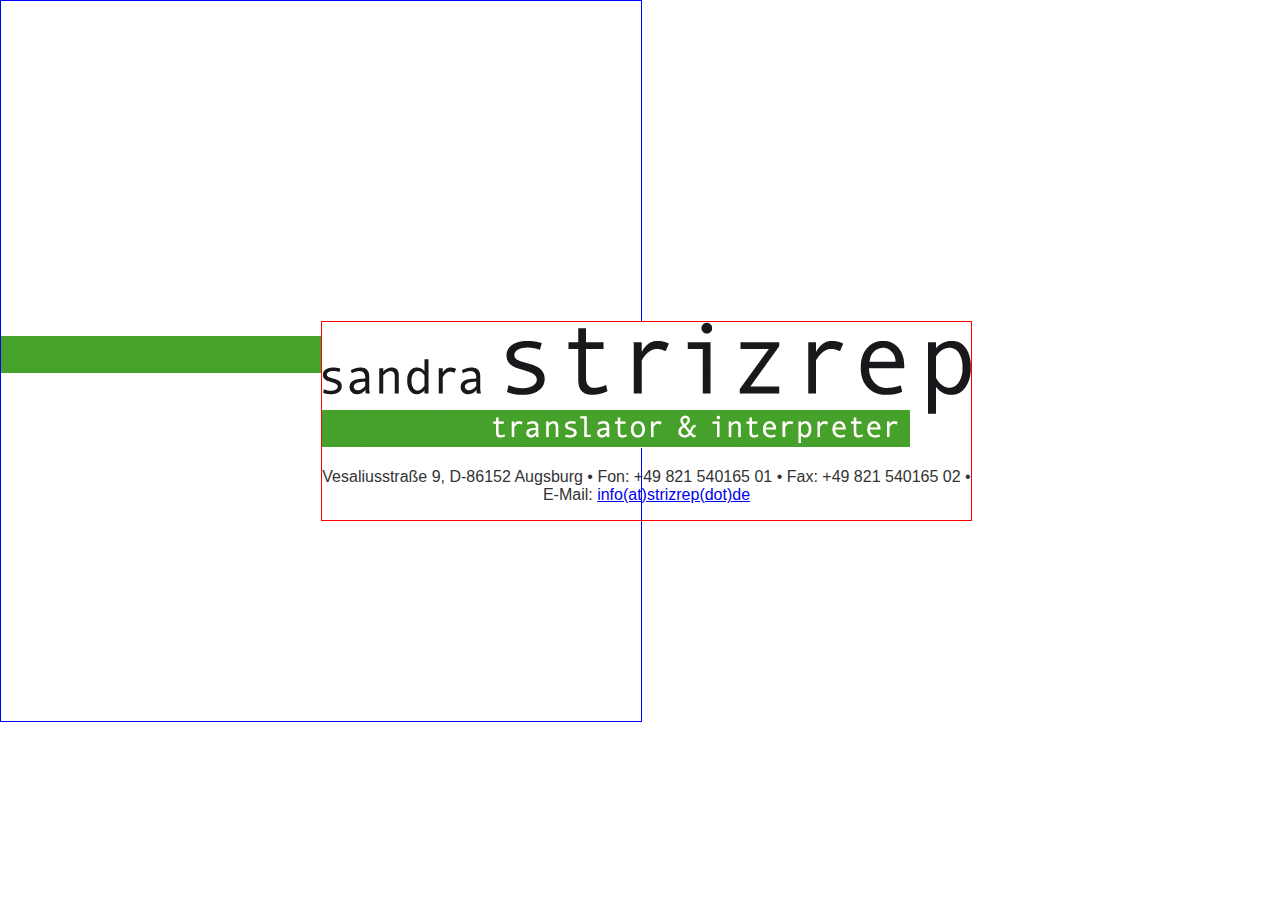
==== index.html @ 2056b743 "work-in-progress" ====
<!DOCTYPE html PUBLIC "-//W3C//DTD HTML 4.01//EN"
   "http://www.w3.org/TR/html4/strict.dtd">

<html lang="en">
<head>
	<meta http-equiv="Content-Type" content="text/html; charset=utf-8">
	<title>SANDRA STRIZREP</title>
	<link rel="shortcut icon" href="images/favicon.ico" type="image/x-icon">
	<meta name="author" content="Kreativkombinat GbR">
	<meta name="description" content="" />
	<link rel="stylesheet" href="css/style.css">
</head>
<body>
	<div class="all">
				<div class="outer-wrapper">
				<div class="site">
					<img src="images/logo.gif" alt="SANDRA STRIZREP" />
					<p>Vesaliusstraße 9, D-86152 Augsburg &bull; Fon: +49 821 540165 01 &bull; Fax: +49 821 540165 02 &bull; E-Mail: <a href="mailto:info@strizrep.de">info(at)strizrep(dot)de</a></p>
				</div>
			</div>
	</div>
</body>
</html>
---- css/style.css ----
html,
body {
  margin: 0px;
  padding: 0px;
  height: 100%;
  width: 100%;
}
body {
  font-family: Helvetica;
  font-size: 100%;
  text-align: center;
  color: #333333;
  background: #ffffff;
}
.all {
  background: transparent;
  height: 100%;
  padding: 0px;
  margin: 0px;
}
.outer-wrapper {
  background: url(../images/bg.gif) repeat-x;
  border: 1px solid blue;
  width: 50%;
  height: 80%;
}
.site {
  width: 649px;
  margin: 50% 50%;
  border: 1px solid red;
}
.wrapper p {
  padding: 0px 0px 0px 0px;
  font-size: 90%;
}
.wrapper a:link,
.wrapper a:visited,
.wrapper a:hover {
  color: #45a12a;
  text-decoration: none;
}
.wrapper a:hover {
  text-decoration: underline;
}
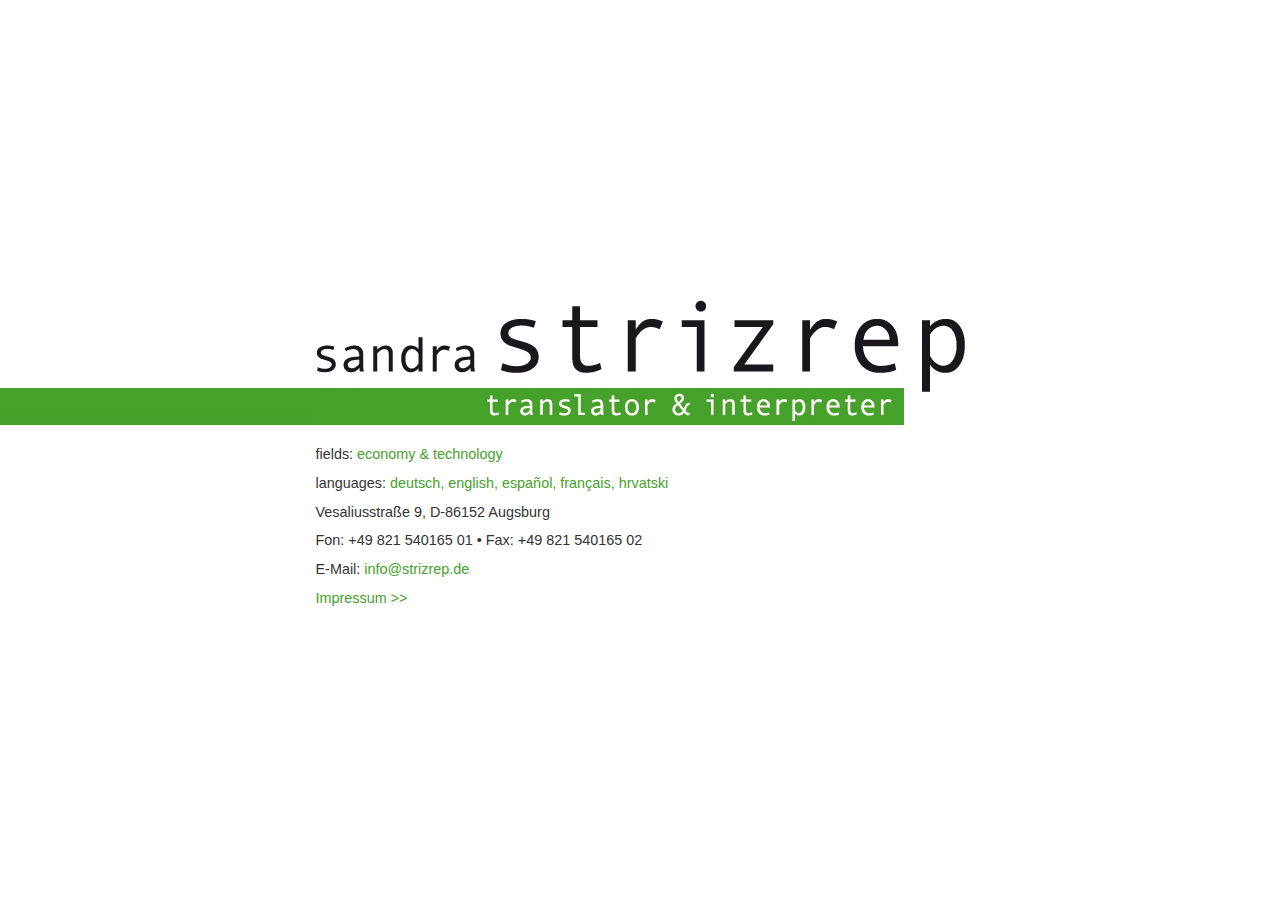
==== commit f2ec453f: "done" ====
--- a/index.html
+++ b/index.html
@@ -4,20 +4,38 @@
 <html lang="en">
 <head>
 	<meta http-equiv="Content-Type" content="text/html; charset=utf-8">
-	<title>SANDRA STRIZREP</title>
+	<title>sandra strizrep - translator &amp; interpreter - deutsch - english - español - français - hrvatski</title>
+	<meta name="language" content="de">
+	<meta name="keywords" content="strizrep, translator, interpreter, deutsch, english, español, français, hrvatski, economy, technology">
+	<meta name="description" content="sandra strizrep - translator &amp; interpreter - deutsch - english - español - français - hrvatski">
+	<meta name="robots" content="index,follow">
+	<meta name="audience" content="alle">
+	<meta name="page-topic" content="Dienstleistungen">
+	<meta name="revisit-after" CONTENT="7 days">
 	<link rel="shortcut icon" href="images/favicon.ico" type="image/x-icon">
-	<meta name="author" content="Kreativkombinat GbR">
-	<meta name="description" content="" />
+	<meta name="author" content="sandra strizrep">
 	<link rel="stylesheet" href="css/style.css">
 </head>
 <body>
 	<div class="all">
-				<div class="outer-wrapper">
-				<div class="site">
-					<img src="images/logo.gif" alt="SANDRA STRIZREP" />
-					<p>Vesaliusstraße 9, D-86152 Augsburg &bull; Fon: +49 821 540165 01 &bull; Fax: +49 821 540165 02 &bull; E-Mail: <a href="mailto:info@strizrep.de">info(at)strizrep(dot)de</a></p>
-				</div>
-			</div>
+		<div class="outer-wrapper">
+			<table class="site" cellspacing="0" cellpadding="0">
+				<tr>
+					<td class="left">&nbsp;</td>
+						<td class="mitte">
+							<img src="images/logo.gif" alt="SANDRA STRIZREP" />
+								<div class="fields">
+									<span class="black">fields:</span> economy &amp; technology<br />
+									<span class="black">languages:</span> deutsch, english, español, français, hrvatski<br />
+									<span class="black">Vesaliusstraße 9, D-86152 Augsburg<br />
+														Fon: +49 821 540165 01 &bull; Fax: +49 821 540165 02<br />
+														E-Mail:</span> <a href="mailto:info@strizrep.de">info@strizrep.de</a><br /><a href="impressum.html">Impressum >></a>
+								</div>
+						</td> 
+					<td class="right">&nbsp;</td>
+				</tr>
+			</table>
+		</div>
 	</div>
 </body>
 </html>
--- a/css/style.css
+++ b/css/style.css
@@ -12,6 +12,15 @@
   color: #333333;
   background: #ffffff;
 }
+a:link,
+a:visited,
+a:hover {
+  color: #45a12a;
+  text-decoration: none;
+}
+a:hover {
+  text-decoration: underline;
+}
 .all {
   background: transparent;
   height: 100%;
@@ -19,26 +28,55 @@
   margin: 0px;
 }
 .outer-wrapper {
-  background: url(../images/bg.gif) repeat-x;
-  border: 1px solid blue;
-  width: 50%;
-  height: 80%;
+  border: 0px solid blue;
 }
 .site {
-  width: 649px;
-  margin: 50% 50%;
-  border: 1px solid red;
+  margin: 0px auto 0px auto;
+  vertical-align: top;
+  padding: 300px 0px 0px 0px;
 }
-.wrapper p {
+.site-impressum {
+  margin: 0px auto 0px auto;
+  vertical-align: top;
   padding: 0px 0px 0px 0px;
-  font-size: 90%;
 }
-.wrapper a:link,
-.wrapper a:visited,
-.wrapper a:hover {
-  color: #45a12a;
-  text-decoration: none;
+.left {
+  background: url(../images/bg.gif) repeat-x;
+  border: 0px solid red;
+  margin: 0px 0px 0px 0px;
+  width: 25%;
+  vertical-align: top;
 }
-.wrapper a:hover {
-  text-decoration: underline;
+.site-impressum .left {
+  background: transparent;
+  border: 0px solid red;
+  margin: 0px 0px 0px 0px;
+  width: 25%;
+  vertical-align: top;
 }
+.right {
+  border: 0px solid black;
+  width: 25%;
+  vertical-align: top;
+}
+.mitte {
+  width: 50%;
+  margin: 0px auto;
+  border: 0px solid red;
+  vertical-align: top;
+  text-align: left;
+}
+.mitte p {
+  padding: 0px 0px 0px 0px;
+  font-size: 0.8em;
+  line-height: 1.6em;
+}
+.fields {
+  margin: 10px 0px 0px 0px;
+  color: #45a22b;
+  font-size: 0.9em;
+  line-height: 2em;
+}
+.black {
+  color: #333333;
+}
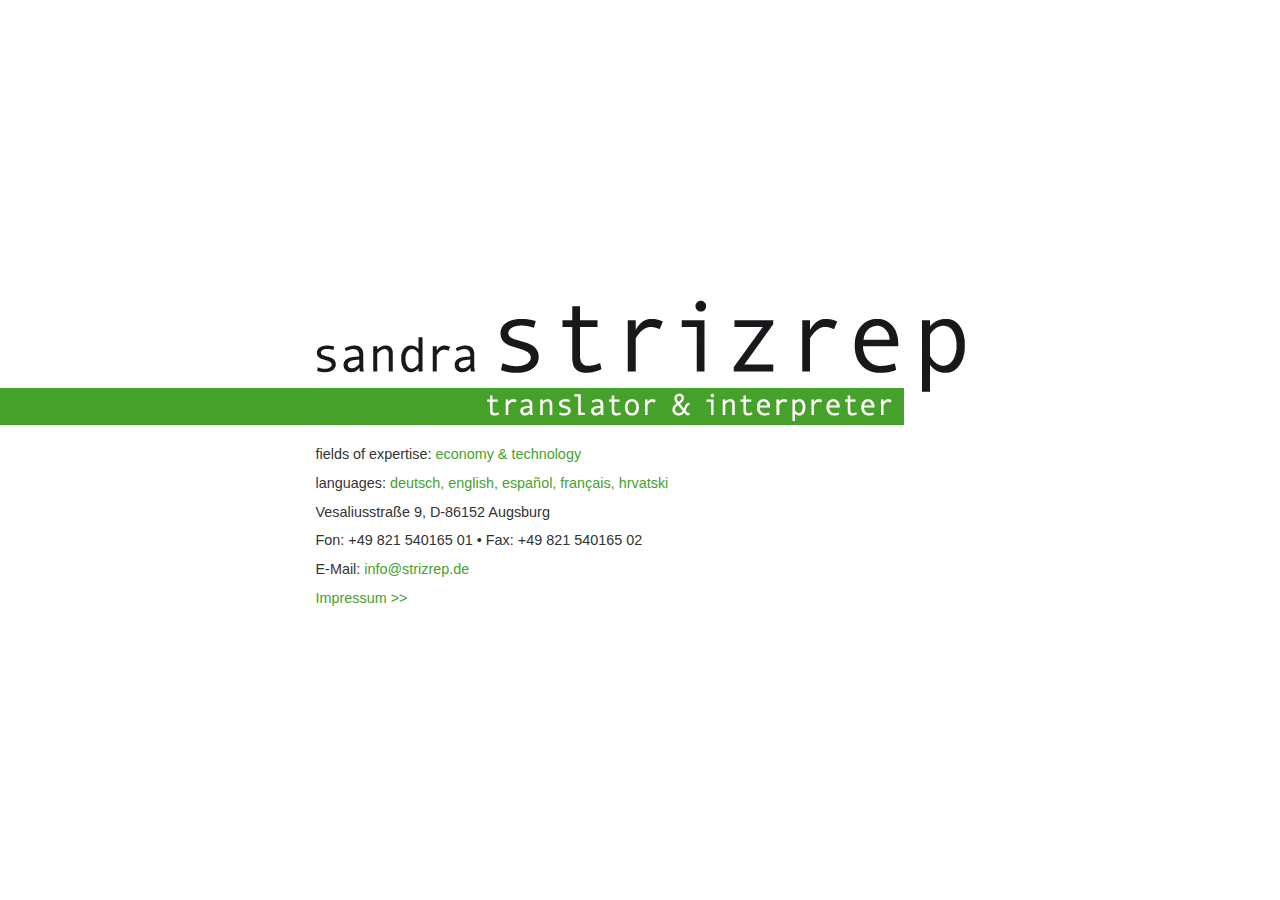
==== commit 8ae68019: "Update index.html" ====
--- a/index.html
+++ b/index.html
@@ -25,7 +25,7 @@
 						<td class="mitte">
 							<img src="images/logo.gif" alt="SANDRA STRIZREP" />
 								<div class="fields">
-									<span class="black">fields:</span> economy &amp; technology<br />
+									<span class="black">fields of expertise:</span> economy &amp; technology<br />
 									<span class="black">languages:</span> deutsch, english, español, français, hrvatski<br />
 									<span class="black">Vesaliusstraße 9, D-86152 Augsburg<br />
 														Fon: +49 821 540165 01 &bull; Fax: +49 821 540165 02<br />
@@ -37,5 +37,19 @@
 			</table>
 		</div>
 	</div>
+
+	<!-- Piwik -->
+<script type="text/javascript">
+var pkBaseURL = (("https:" == document.location.protocol) ? "https://admin.kreativkombinat.de/piwik/" : "http://admin.kreativkombinat.de/piwik/");
+document.write(unescape("%3Cscript src='" + pkBaseURL + "piwik.js' type='text/javascript'%3E%3C/script%3E"));
+</script><script type="text/javascript">
+try {
+var piwikTracker = Piwik.getTracker(pkBaseURL + "piwik.php", 27);
+piwikTracker.trackPageView();
+piwikTracker.enableLinkTracking();
+} catch( err ) {}
+</script><noscript><p><img src="http://admin.kreativkombinat.de/piwik/piwik.php?idsite=27" style="border:0" alt="" /></p></noscript>
+<!-- End Piwik Tracking Code -->
+
 </body>
 </html>
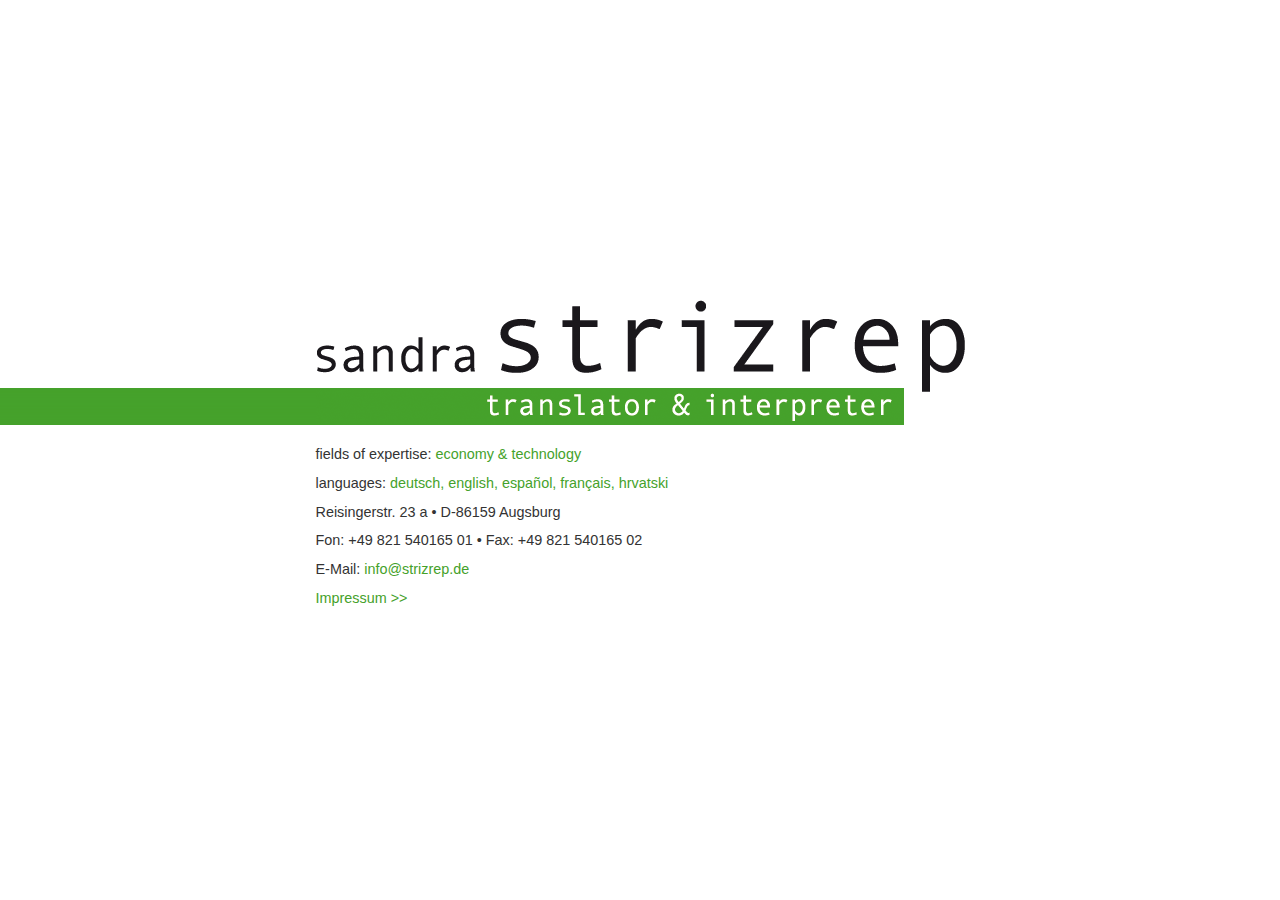
==== commit a8509729: "Adressänderung" ====
--- a/index.html
+++ b/index.html
@@ -27,7 +27,7 @@
 								<div class="fields">
 									<span class="black">fields of expertise:</span> economy &amp; technology<br />
 									<span class="black">languages:</span> deutsch, english, español, français, hrvatski<br />
-									<span class="black">Vesaliusstraße 9, D-86152 Augsburg<br />
+									<span class="black">Reisingerstr. 23 a &bull; D-86159 Augsburg<br />
 														Fon: +49 821 540165 01 &bull; Fax: +49 821 540165 02<br />
 														E-Mail:</span> <a href="mailto:info@strizrep.de">info@strizrep.de</a><br /><a href="impressum.html">Impressum >></a>
 								</div>
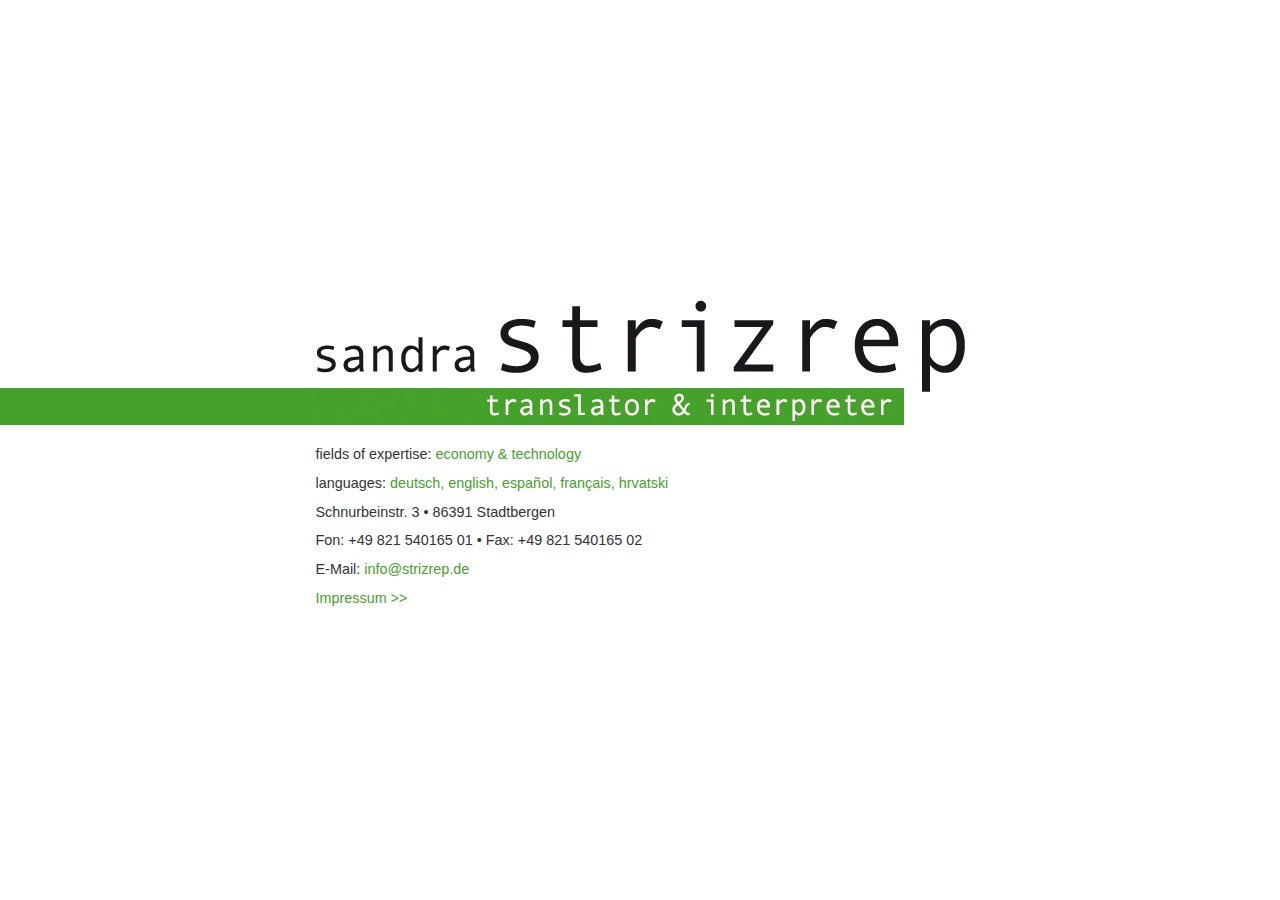
==== commit 8d9024f9: "adress update" ====
--- a/index.html
+++ b/index.html
@@ -27,7 +27,7 @@
 								<div class="fields">
 									<span class="black">fields of expertise:</span> economy &amp; technology<br />
 									<span class="black">languages:</span> deutsch, english, español, français, hrvatski<br />
-									<span class="black">Reisingerstr. 23 a &bull; D-86159 Augsburg<br />
+									<span class="black">Schnurbeinstr. 3 &bull; 86391 Stadtbergen<br />
 														Fon: +49 821 540165 01 &bull; Fax: +49 821 540165 02<br />
 														E-Mail:</span> <a href="mailto:info@strizrep.de">info@strizrep.de</a><br /><a href="impressum.html">Impressum >></a>
 								</div>
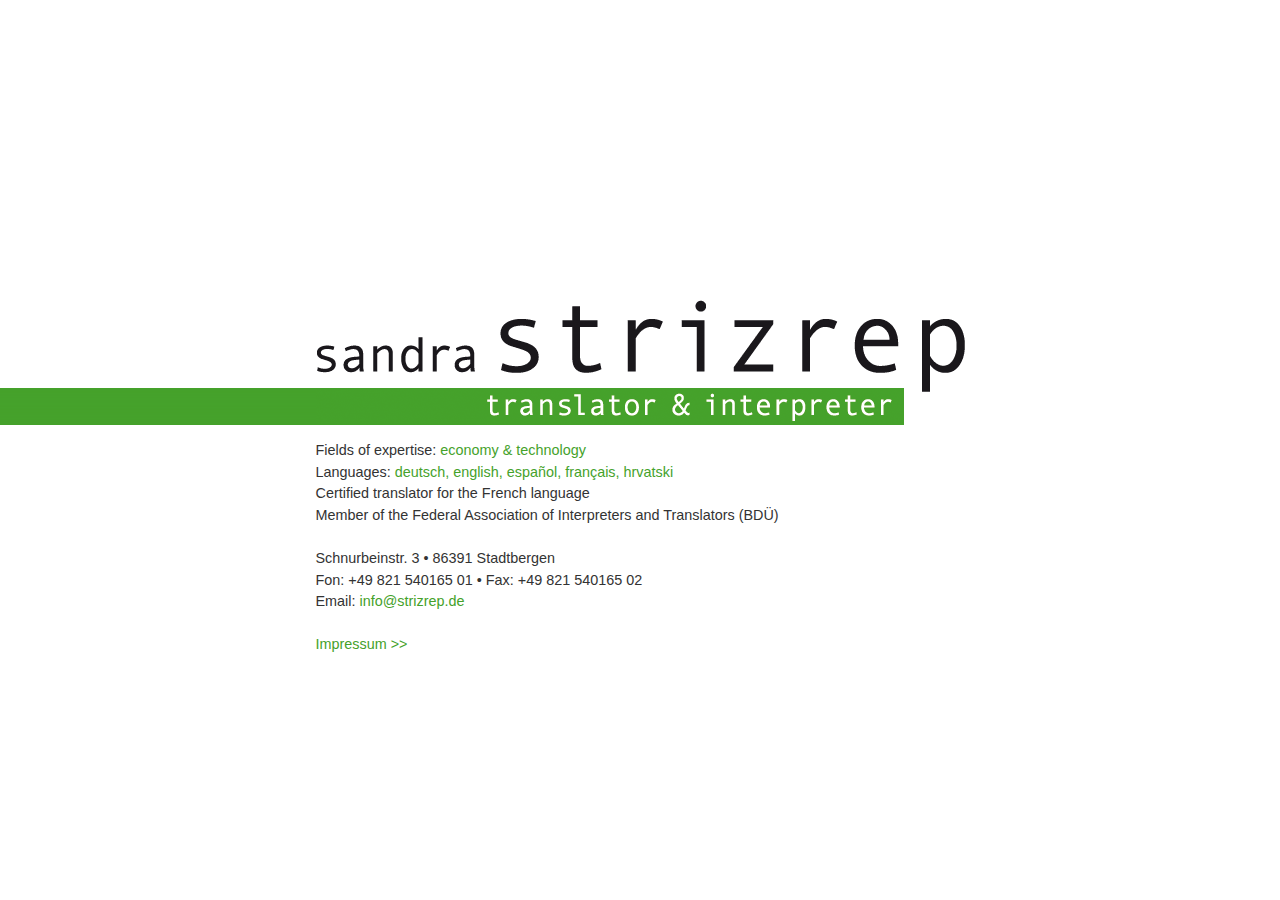
==== commit f929c55e: "update text und css" ====
--- a/index.html
+++ b/index.html
@@ -25,11 +25,14 @@
 						<td class="mitte">
 							<img src="images/logo.gif" alt="SANDRA STRIZREP" />
 								<div class="fields">
-									<span class="black">fields of expertise:</span> economy &amp; technology<br />
-									<span class="black">languages:</span> deutsch, english, español, français, hrvatski<br />
+									<span class="black">Fields of expertise:</span> economy &amp; technology<br />
+									<span class="black">Languages:</span> deutsch, english, español, français, hrvatski<br />
+									<span class="black">Certified translator for the French language<br />
+									Member of the Federal Association of Interpreters and Translators (BDÜ)</span><br /><br />
 									<span class="black">Schnurbeinstr. 3 &bull; 86391 Stadtbergen<br />
 														Fon: +49 821 540165 01 &bull; Fax: +49 821 540165 02<br />
-														E-Mail:</span> <a href="mailto:info@strizrep.de">info@strizrep.de</a><br /><a href="impressum.html">Impressum >></a>
+														Email:</span> <a href="mailto:info@strizrep.de">info@strizrep.de</a><br /><br />
+														<a href="impressum.html">Impressum >></a>
 								</div>
 						</td> 
 					<td class="right">&nbsp;</td>
--- a/css/style.css
+++ b/css/style.css
@@ -34,6 +34,7 @@
   margin: 0px auto 0px auto;
   vertical-align: top;
   padding: 300px 0px 0px 0px;
+  width: 100%;
 }
 .site-impressum {
   margin: 0px auto 0px auto;
@@ -75,7 +76,7 @@
   margin: 10px 0px 0px 0px;
   color: #45a22b;
   font-size: 0.9em;
-  line-height: 2em;
+  line-height: 1.5em;
 }
 .black {
   color: #333333;
